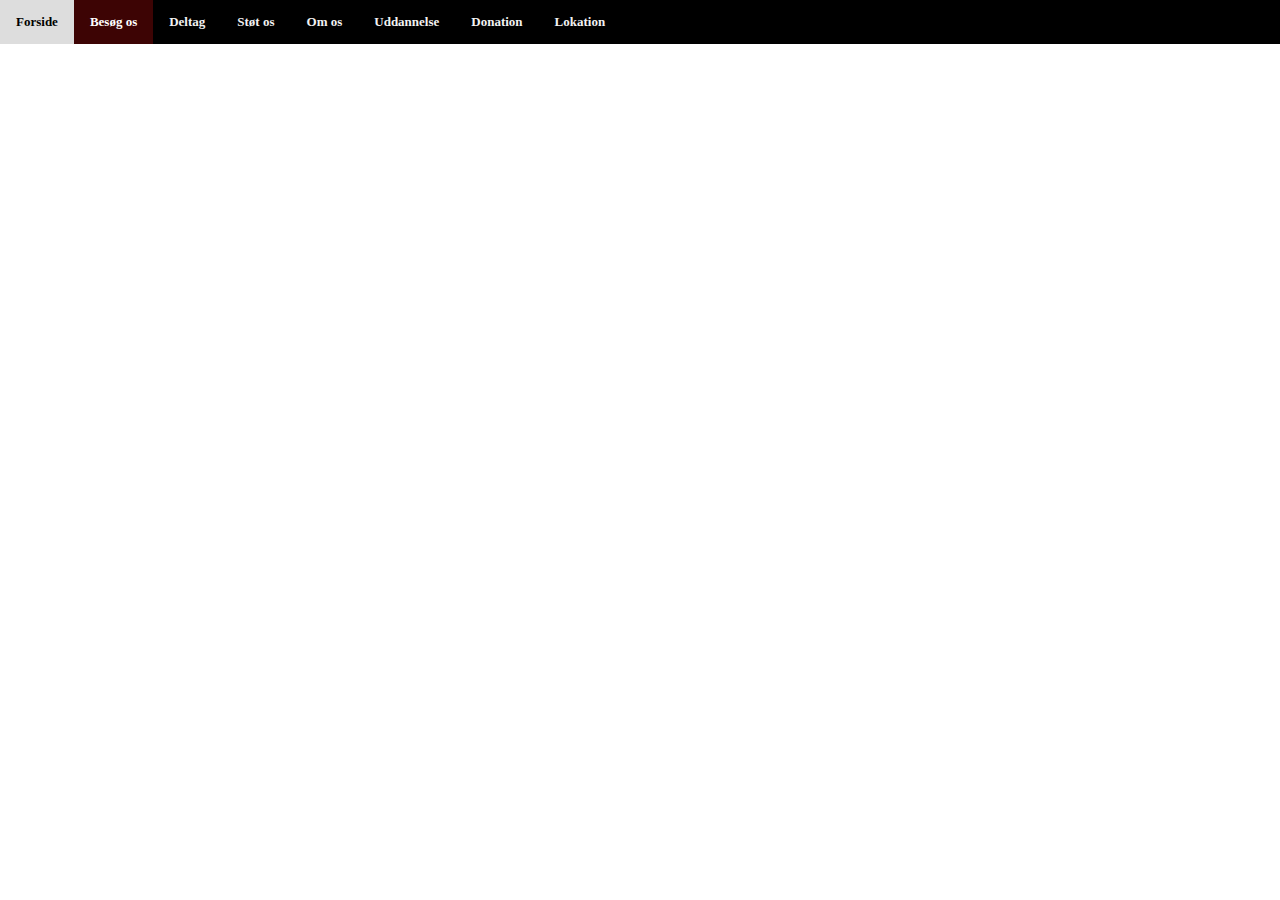
==== BesogOs/index.html @ 1dcdced4 "Initial commit" ====
<!DOCTYPE html>
<html>
<head>
  <meta charset="utf-8" />
  <meta name="viewport" content="width=device-width, initial-scale=1">
  <link rel="stylesheet" type="text/css" href="../header.css">
  <link rel="icon" href="Billeder/PenisAvatar.jpg" type="image/gif" sizes="16x16">






<body>
    <!-- Header -->
    <div class="topnav">
      <a href="../Forside/index.html">Forside</a>
      <a class="active" href="../BesogOs/index.html">Besøg os</a>
      <a href="../Deltag/index.html">Deltag</a>
      <a href="../StotOs/index.html">Støt os</a>
      <a href="../OmOs/index.html">Om os</a>
      <a href="../Uddannelse/index.html">Uddannelse</a>

      <a href="../Donation/index.html">Donation</a>
      <a href="../Lokation/index.html">Lokation</a>
      <div class="logotop">
      </div>
    </div>
</body>

</html>
---- header.css ----
body {
    margin: 0;
    font-family: Arial, Helvetica, sans-serif;
    text-align: center;
  }
  
  .topnav {
    overflow: hidden;
    background-color: rgb(0, 0, 0);
  }
  
  .topnav a {
    float: left;
    color: #f2f2f2;
    text-align: center;
    padding: 14px 16px;
    text-decoration: none;
    font-size: 13px;
    font-family: Georgia, 'Times New Roman', Times, serif;
    font-weight: bold;
  }
  
  .topnav a:hover {
    background-color: #ddd;
    color: black;
  }
  
  .topnav a.active {
    background-color: #3d0404;
    color: white;
  }
  .logotop {
    text-align: right;
    background-color: #333;

  }
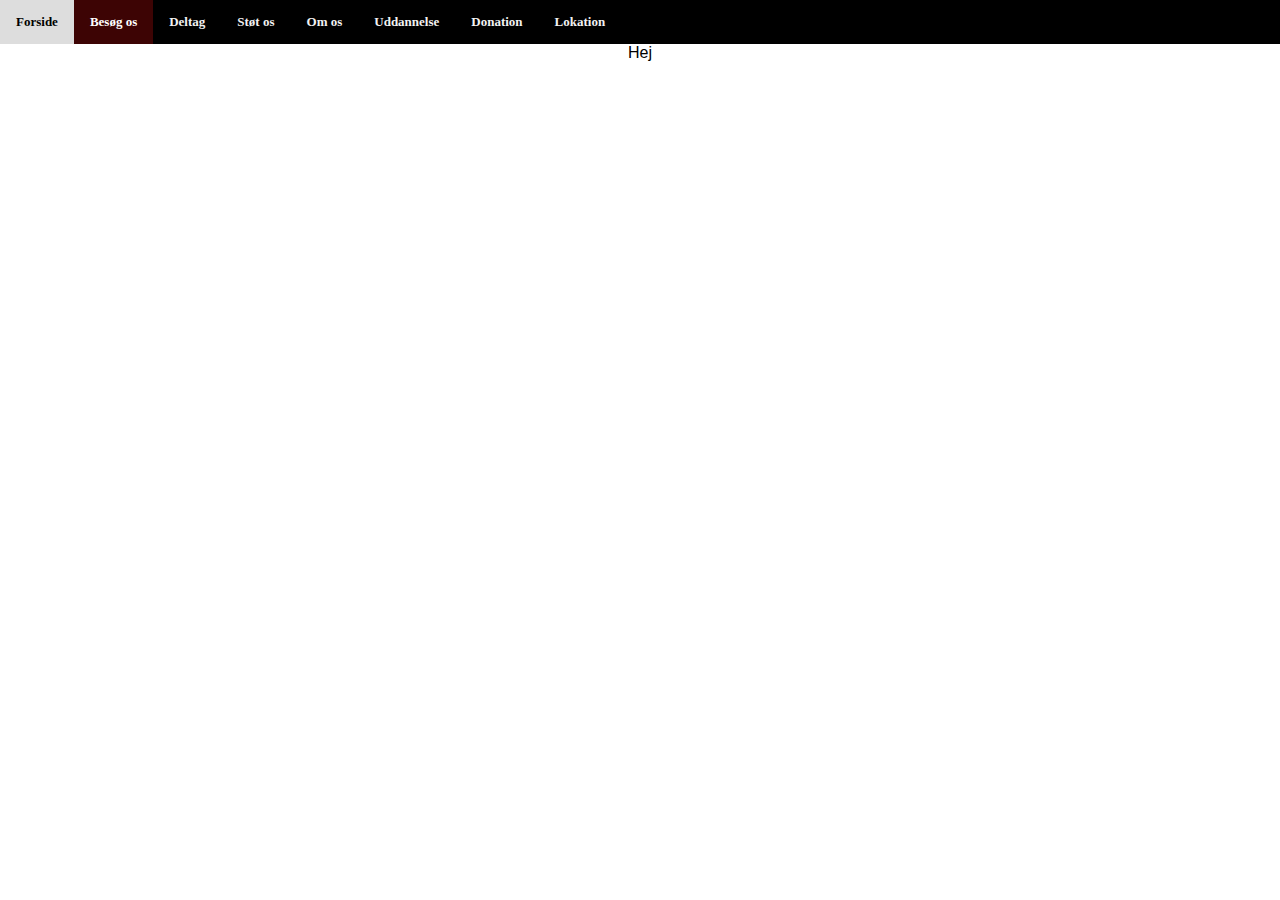
==== commit fea0f3b3: "Update index.html" ====
--- a/BesogOs/index.html
+++ b/BesogOs/index.html
@@ -27,5 +27,8 @@
       </div>
     </div>
 </body>
+    
+    
+    Hej 
 
 </html>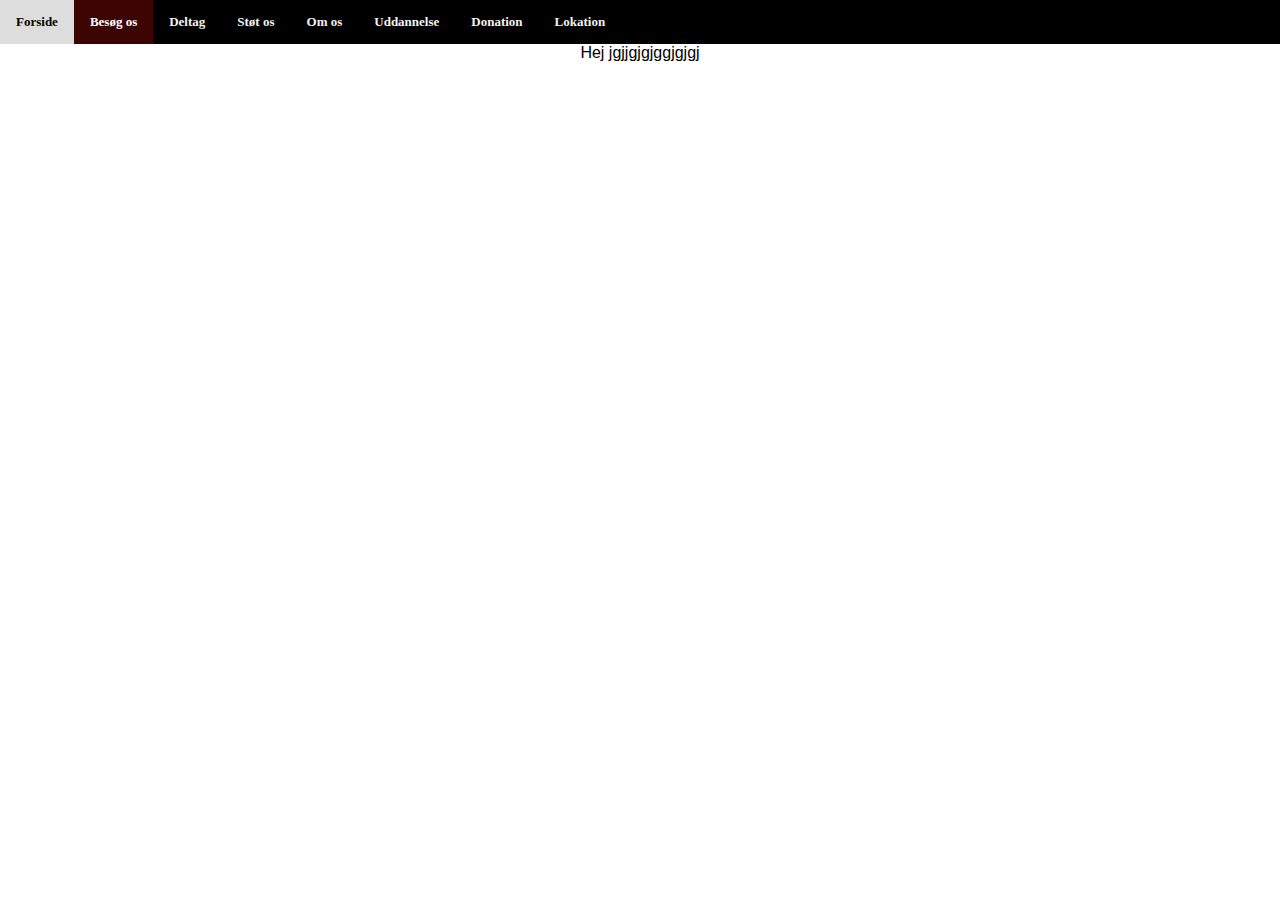
==== commit fda45675: "Update index.html" ====
--- a/BesogOs/index.html
+++ b/BesogOs/index.html
@@ -29,6 +29,6 @@
 </body>
     
     
-    Hej 
+    Hej jgjjgjgjggjgjgj
 
 </html>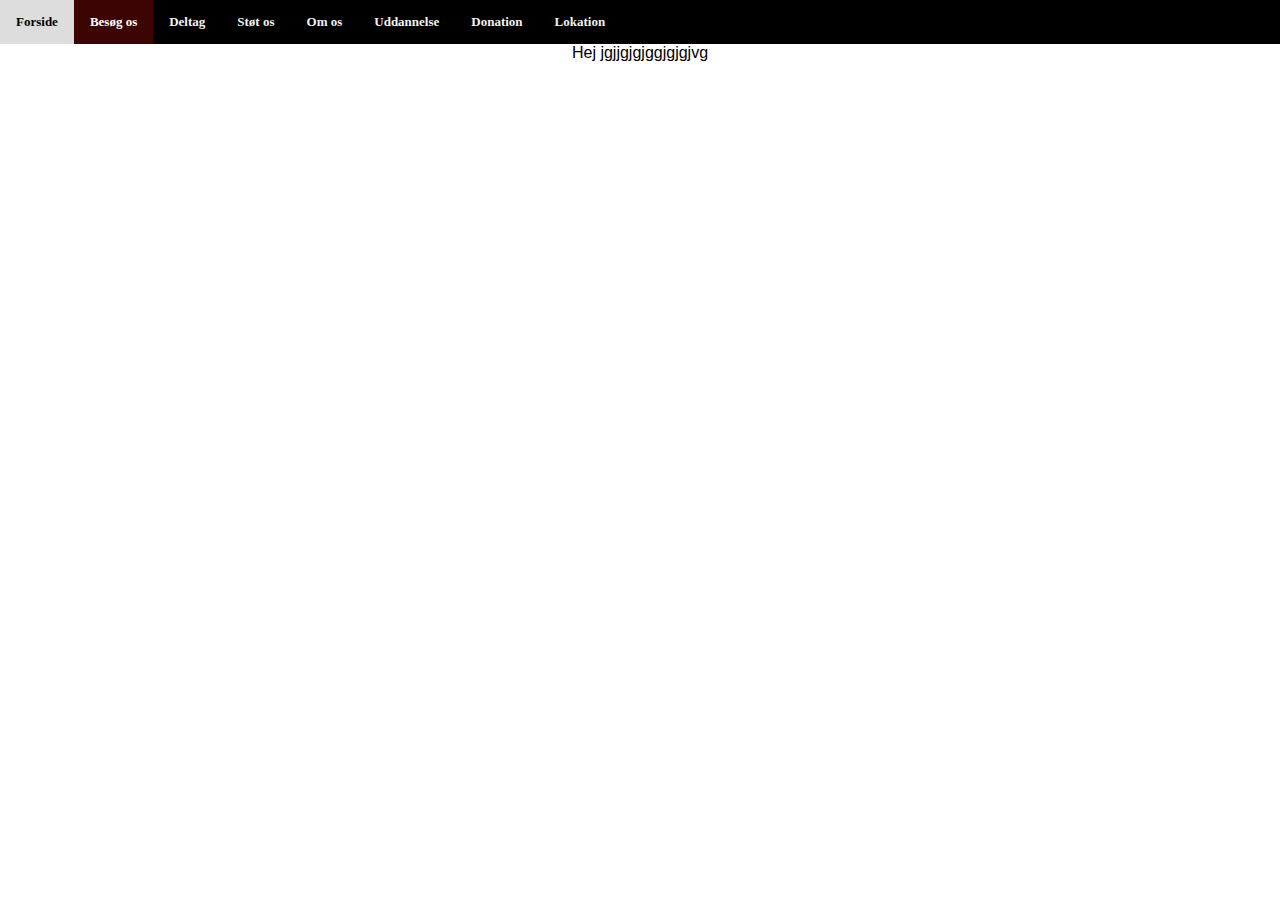
==== commit 9fbc5b21: "Update index.html" ====
--- a/BesogOs/index.html
+++ b/BesogOs/index.html
@@ -29,6 +29,6 @@
 </body>
     
     
-    Hej jgjjgjgjggjgjgj
+    Hej jgjjgjgjggjgjgjvg
 
 </html>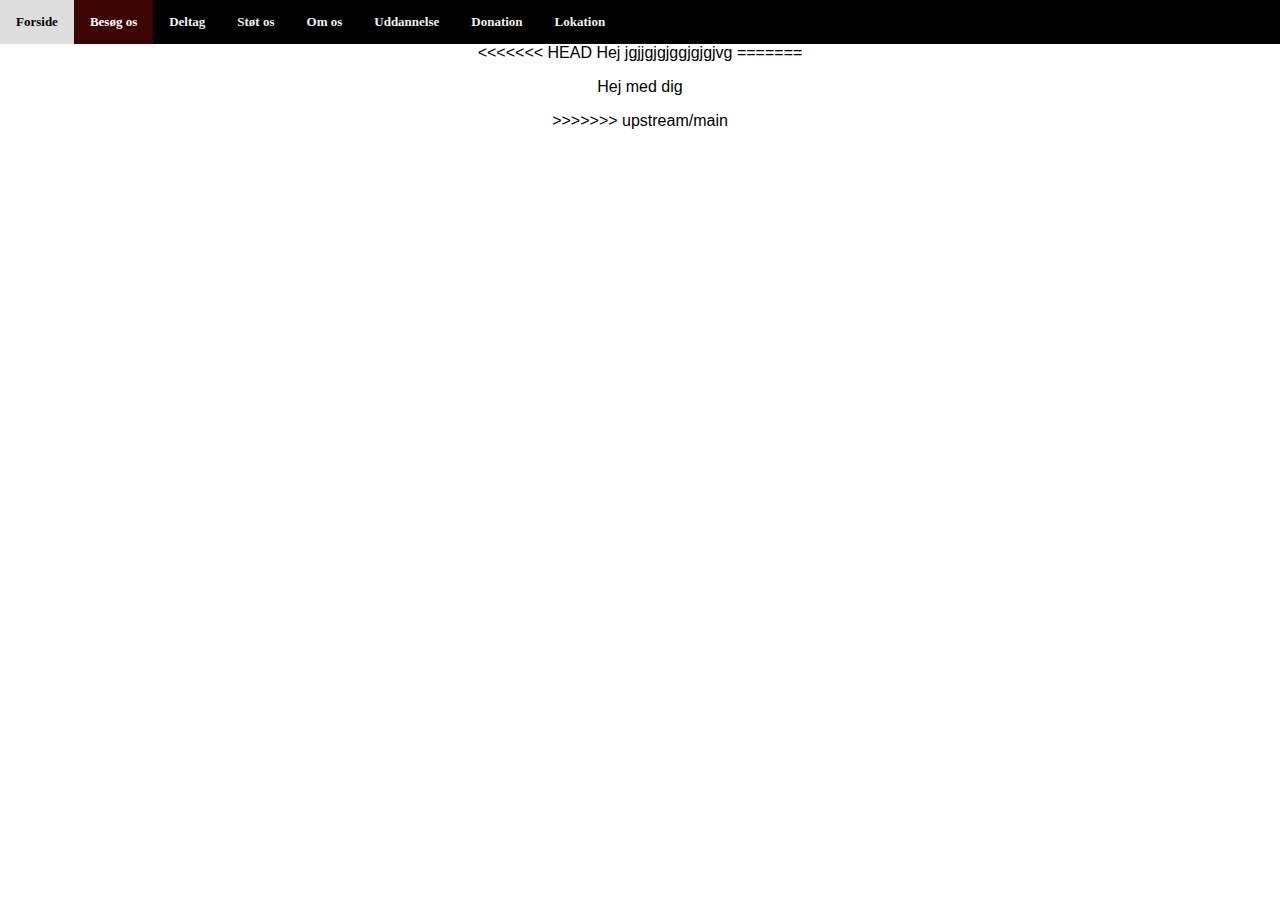
==== commit 9a120b96: "Update index.html" ====
--- a/BesogOs/index.html
+++ b/BesogOs/index.html
@@ -27,8 +27,12 @@
       </div>
     </div>
 </body>
+<<<<<<< HEAD
     
     
     Hej jgjjgjgjggjgjgjvg
 
+=======
+<p>Hej med dig</p>
+>>>>>>> upstream/main
 </html>